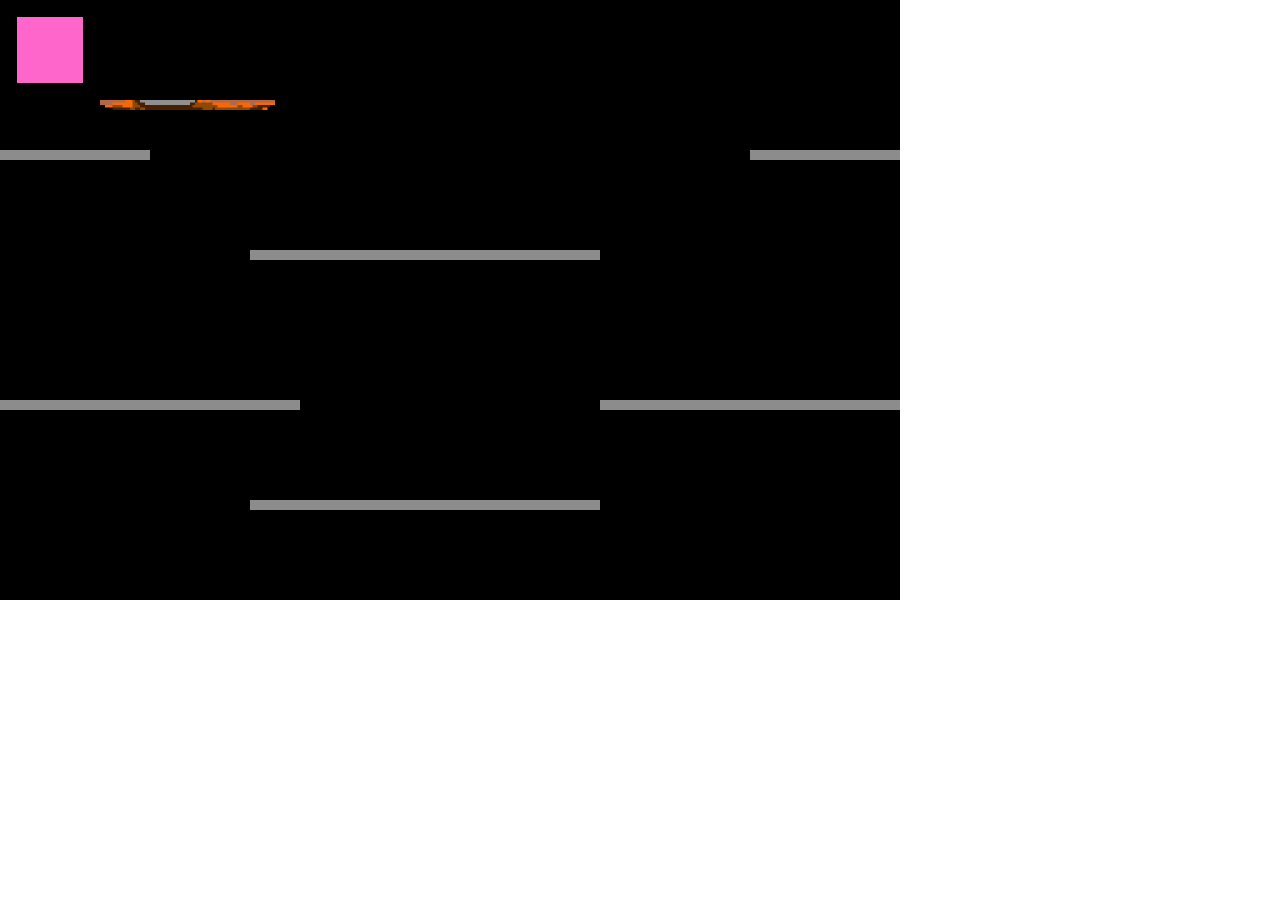
==== empty-example/index.html @ a6c7e9c3 "update" ====
<!DOCTYPE html>
<html>
  <head>
    <meta name="viewport" width=device-width, initial-scale=1.0, maximum-scale=1.0, user-scalable=0>
    <style> body {padding: 0; margin: 0;} </style>
    <script src="../p5.min.js"></script>
    <script src="../addons/p5.dom.min.js"></script>
    <script src="../addons/p5.sound.min.js"></script>
    <script src="sketch.js"></script>
    <script src="sprites.js"></script>

    <script src="aiCont.js"></script>
    <script src="contestant.js"></script>
    <script src="animationSet.js"></script>
    <script src="tools.js"></script>
    <script src="platform.js"></script>
    <script src="contestants.js"></script>
    <script src="players.js"></script>
    <script src="events.js"></script>
  </head>
  <body>
  </body>
</html>
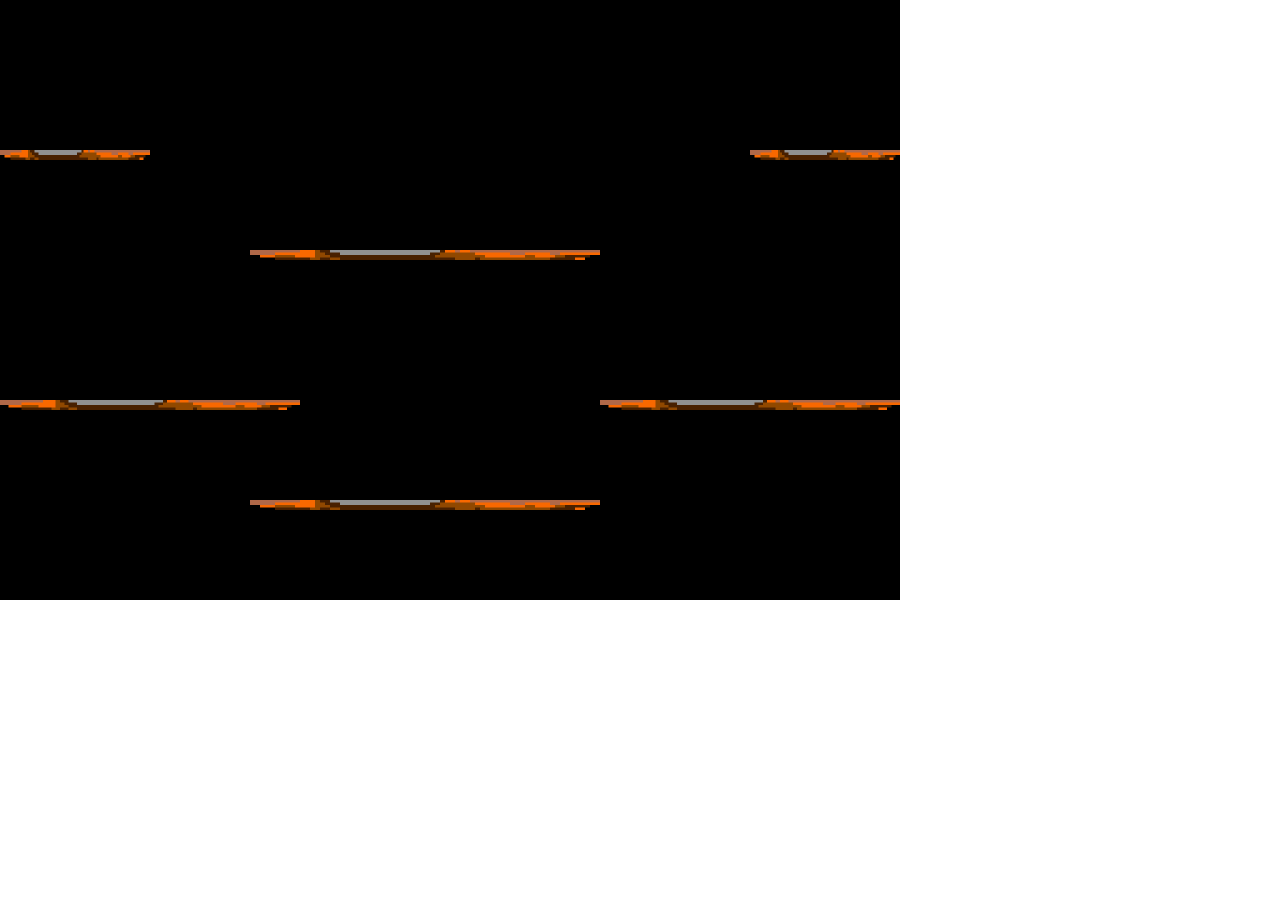
==== commit 10b4ef99: "platform images" ====
--- a/empty-example/index.html
+++ b/empty-example/index.html
@@ -6,9 +6,9 @@
     <script src="../p5.min.js"></script>
     <script src="../addons/p5.dom.min.js"></script>
     <script src="../addons/p5.sound.min.js"></script>
+
     <script src="sketch.js"></script>
     <script src="sprites.js"></script>
-
     <script src="aiCont.js"></script>
     <script src="contestant.js"></script>
     <script src="animationSet.js"></script>
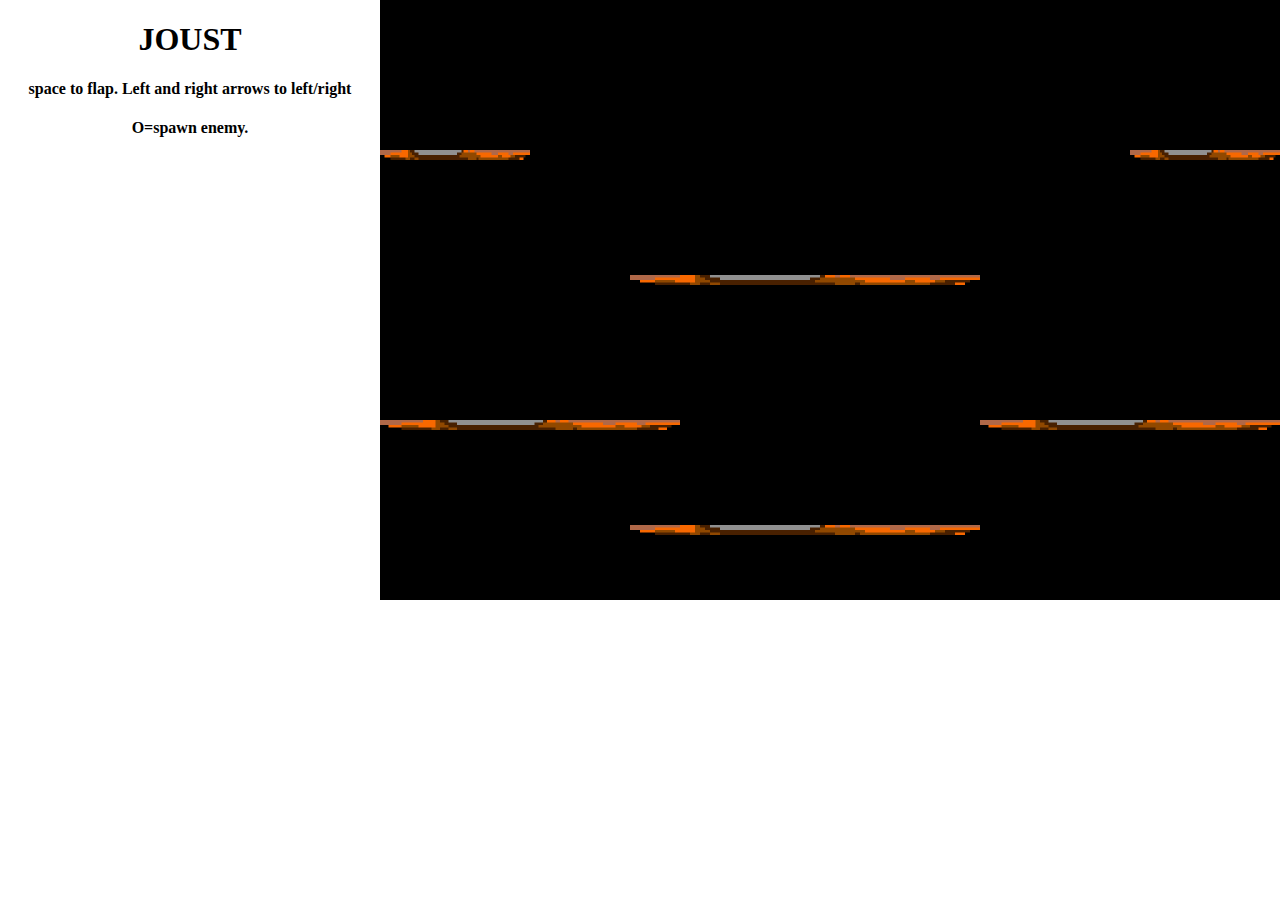
==== commit 47fc2cb3: "Instructions update" ====
--- a/empty-example/index.html
+++ b/empty-example/index.html
@@ -7,17 +7,25 @@
     <script src="../addons/p5.dom.min.js"></script>
     <script src="../addons/p5.sound.min.js"></script>
 
-    <script src="sketch.js"></script>
+    <link rel="stylesheet" href="style.css">
+
+    <script src="sketch.js" style="text-align:center;"></script>
     <script src="sprites.js"></script>
     <script src="aiCont.js"></script>
     <script src="contestant.js"></script>
     <script src="animationSet.js"></script>
     <script src="tools.js"></script>
     <script src="platform.js"></script>
-    <script src="contestants.js"></script>
     <script src="players.js"></script>
     <script src="events.js"></script>
+    <script src="sounds.js"></script>
   </head>
-  <body>
+  <body
+>    <div style="text-align: center;width=100%">
+    <h1>JOUST</h1>
+    <h4>space to flap. Left and right arrows to left/right</h4>
+    <h4>O=spawn enemy.</h4>
+    <break>
+  </div>
   </body>
 </html>--- a/empty-example/style.css
+++ b/empty-example/style.css
@@ -0,0 +1,13 @@
+html,body{
+	height:100%;
+}
+
+
+body {
+	margin: 0;
+	display:flex;
+	justify-content:center;
+}
+div{
+	width:100%;
+}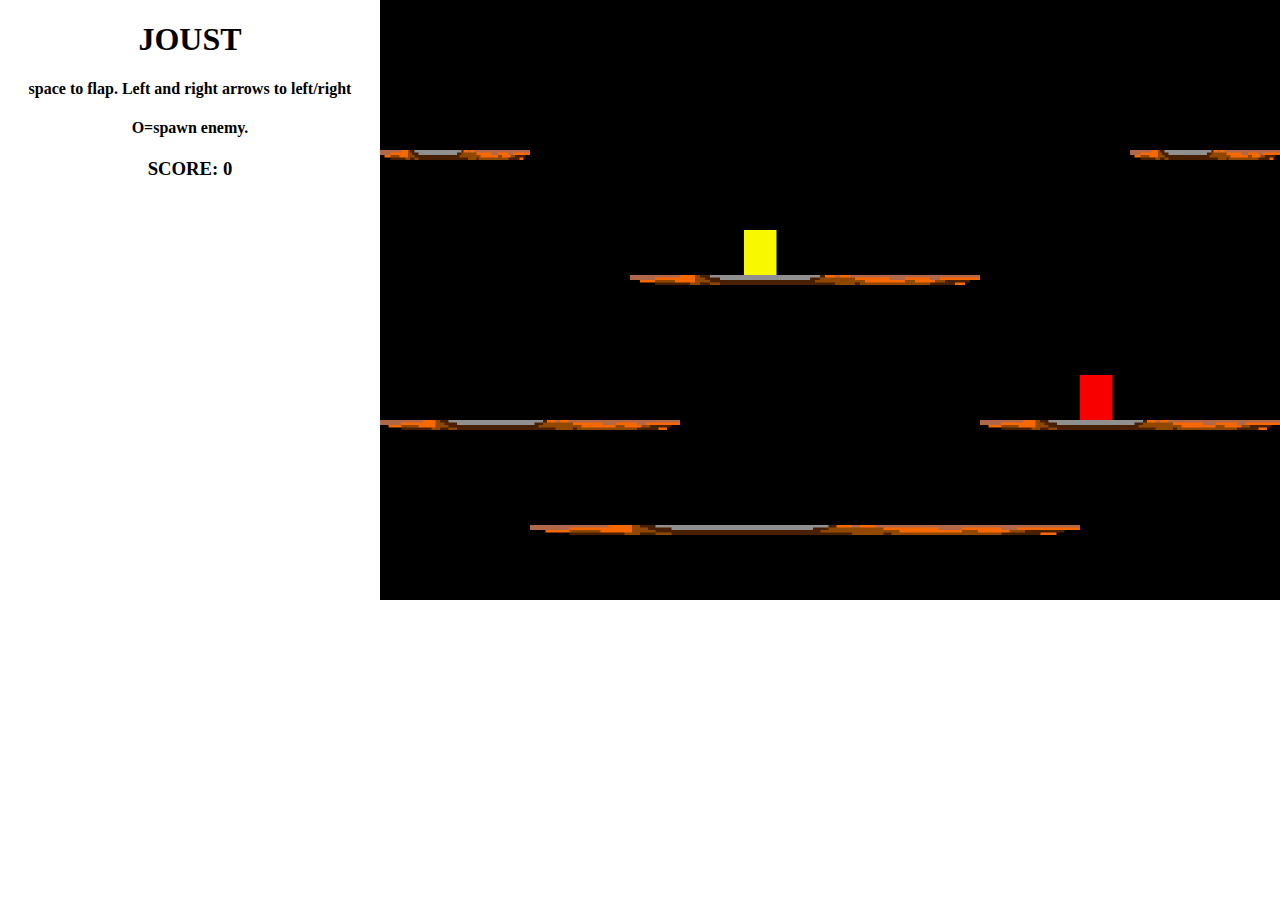
==== commit b6c67ecf: "Final1" ====
--- a/empty-example/index.html
+++ b/empty-example/index.html
@@ -19,13 +19,15 @@
     <script src="players.js"></script>
     <script src="events.js"></script>
     <script src="sounds.js"></script>
+    <script src="egg.js"></script>
   </head>
   <body
 >    <div style="text-align: center;width=100%">
     <h1>JOUST</h1>
     <h4>space to flap. Left and right arrows to left/right</h4>
     <h4>O=spawn enemy.</h4>
-    <break>
+    <h3 id="score">SCORE: 0</h3>
+    
   </div>
   </body>
 </html>